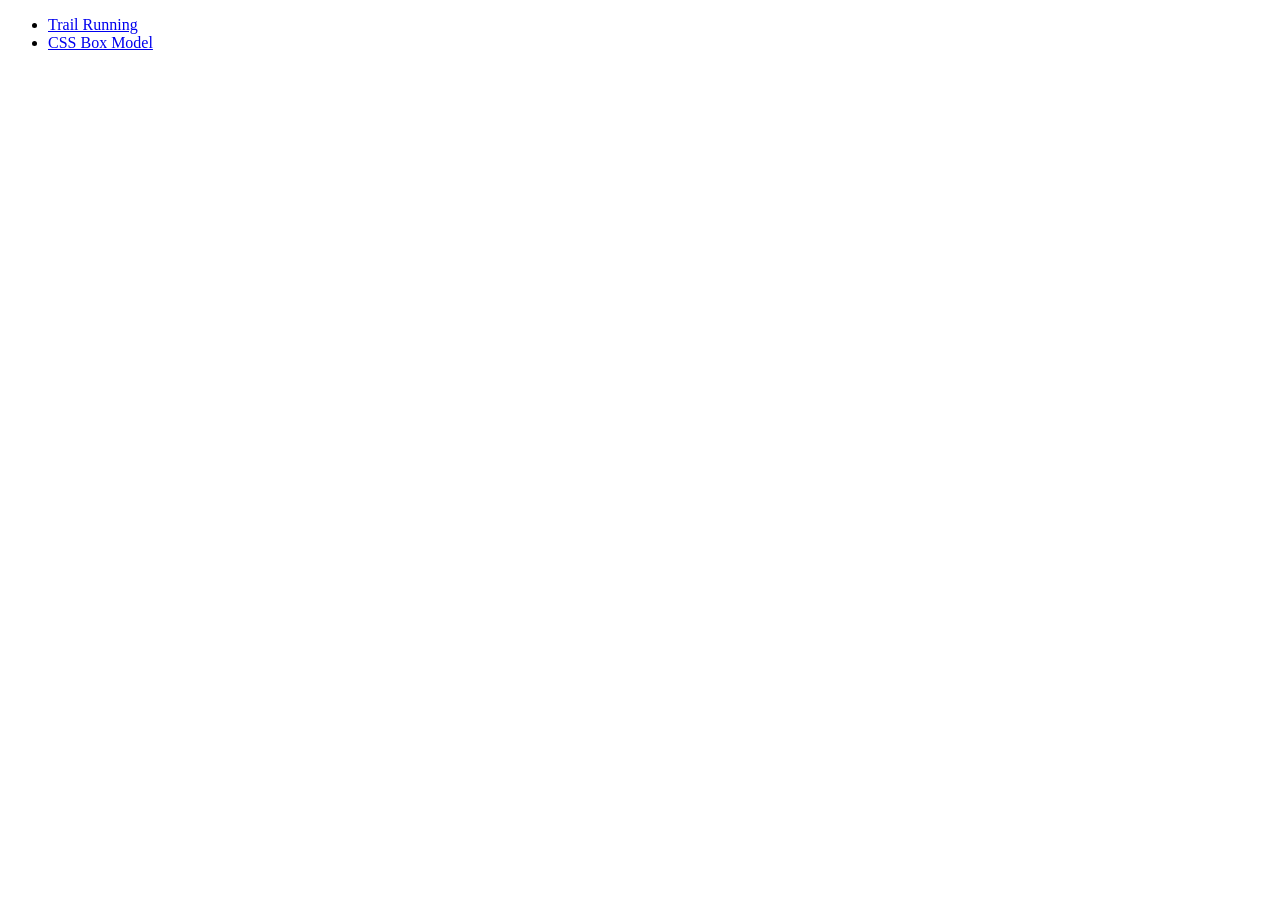
==== index.html @ 32b4b822 "Add files via upload" ====
<!DOCTYPE html>
<html lang="en">
<head>
	<meta charset="UTF-8">
	<meta name="viewport" content="width=device-width, initial-scale=1.0">
	<title>Document</title>
</head>

<body>
	
<ul>
    <li><a href="running.html">Trail Running</a></li>
    <li><a href="box_model.html">CSS Box Model</a></li>
</ul>
</body>
</html>
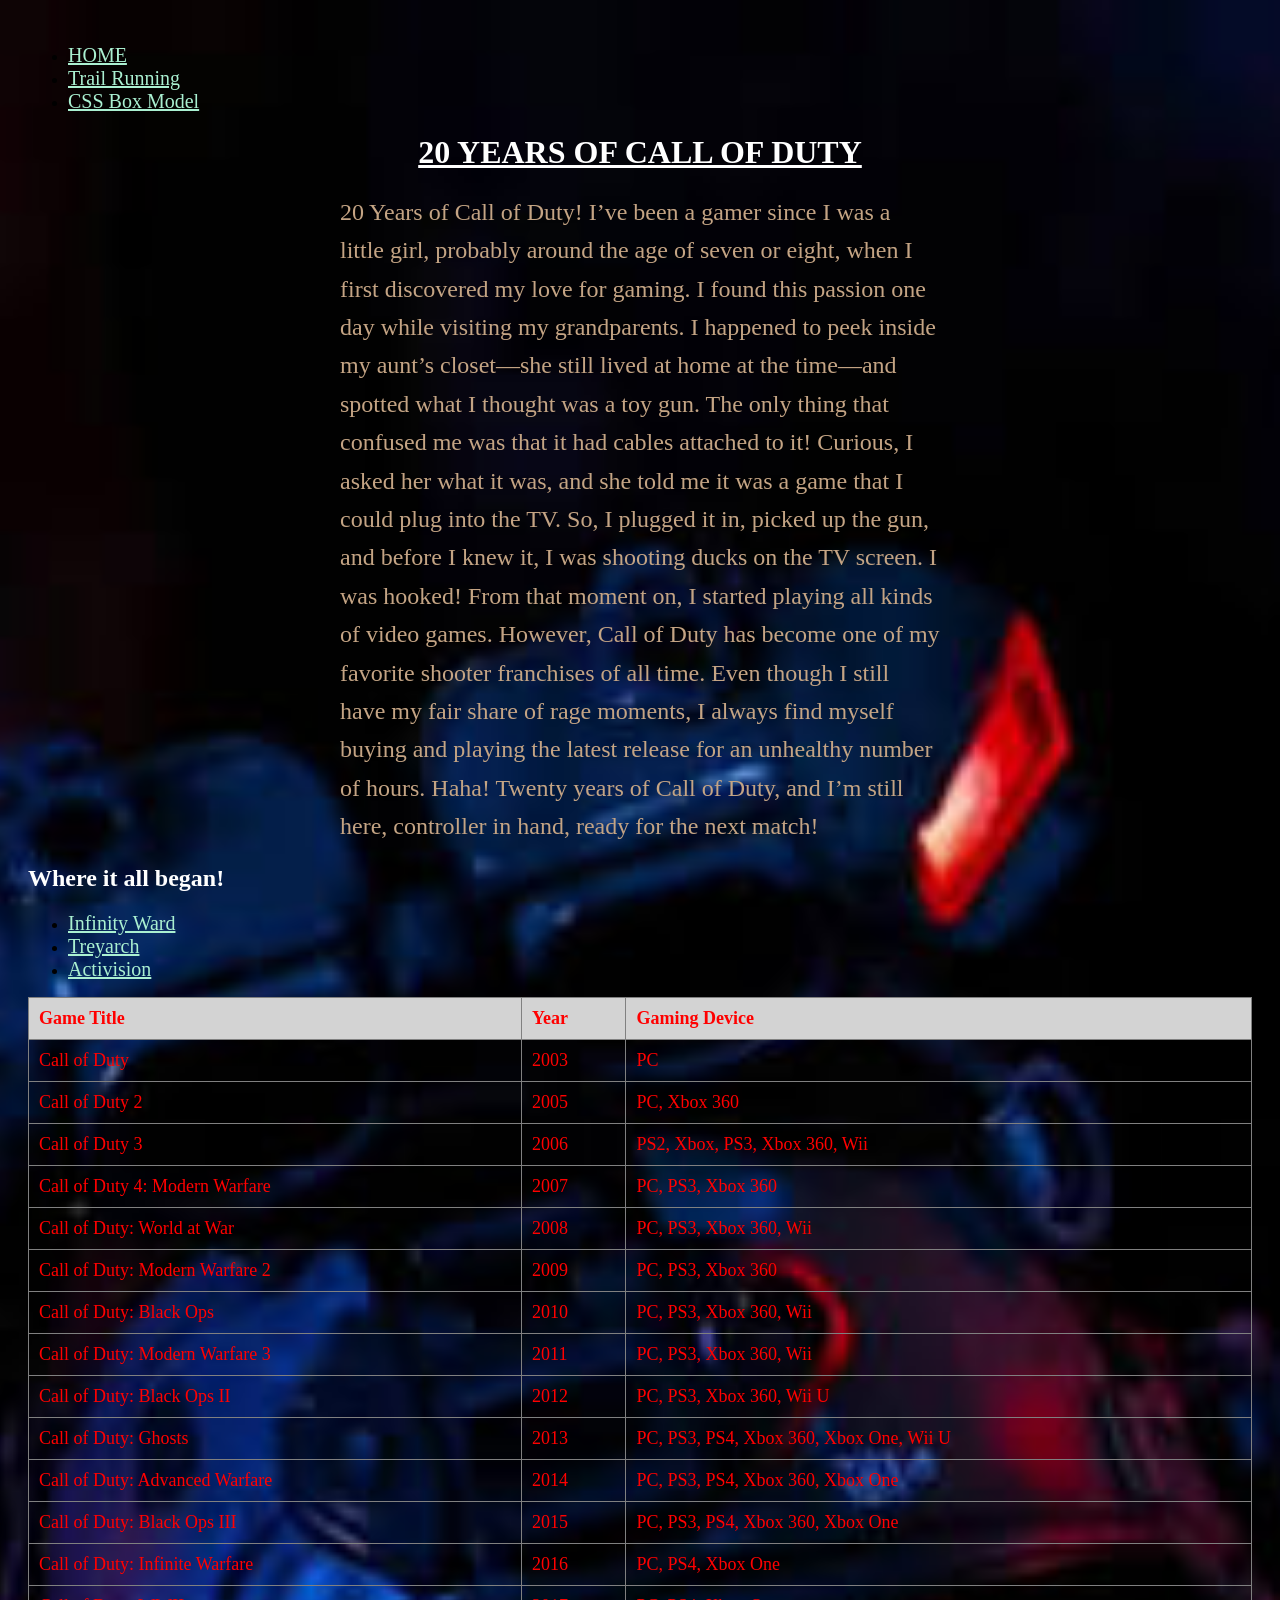
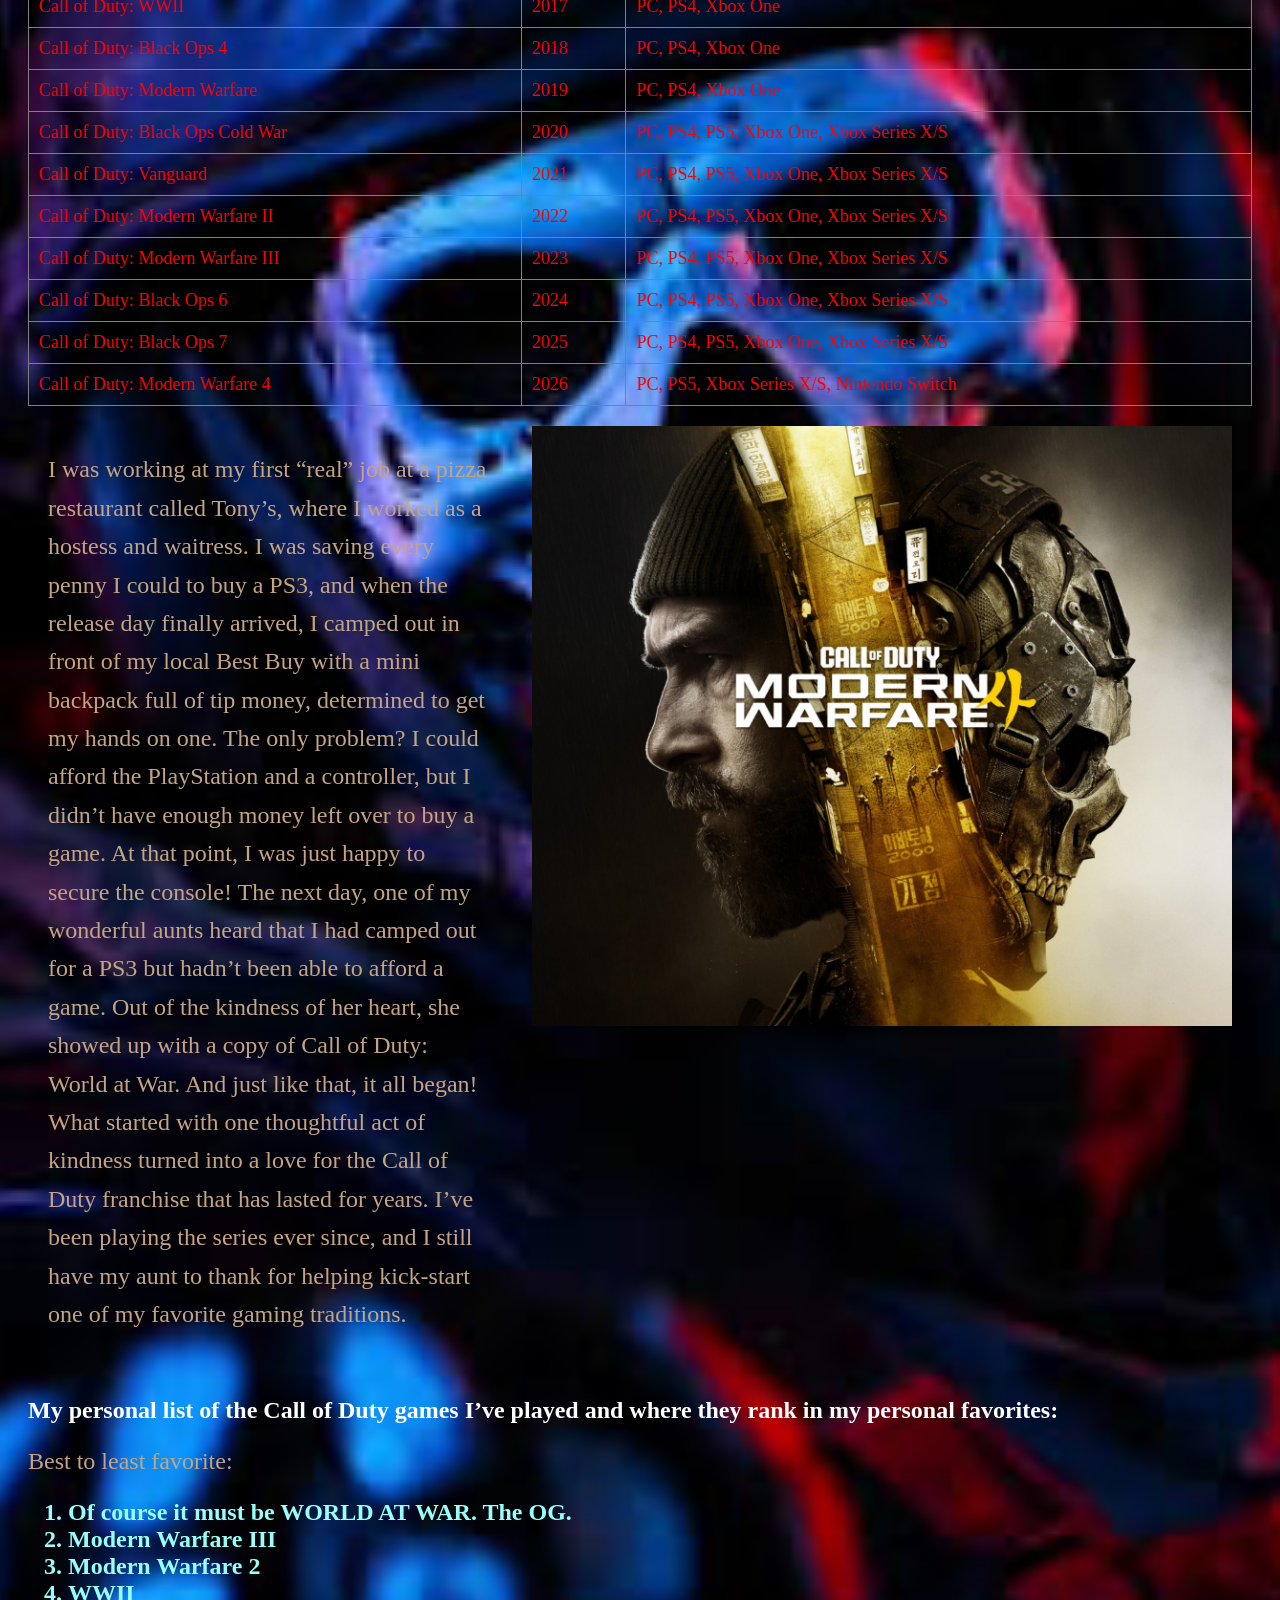
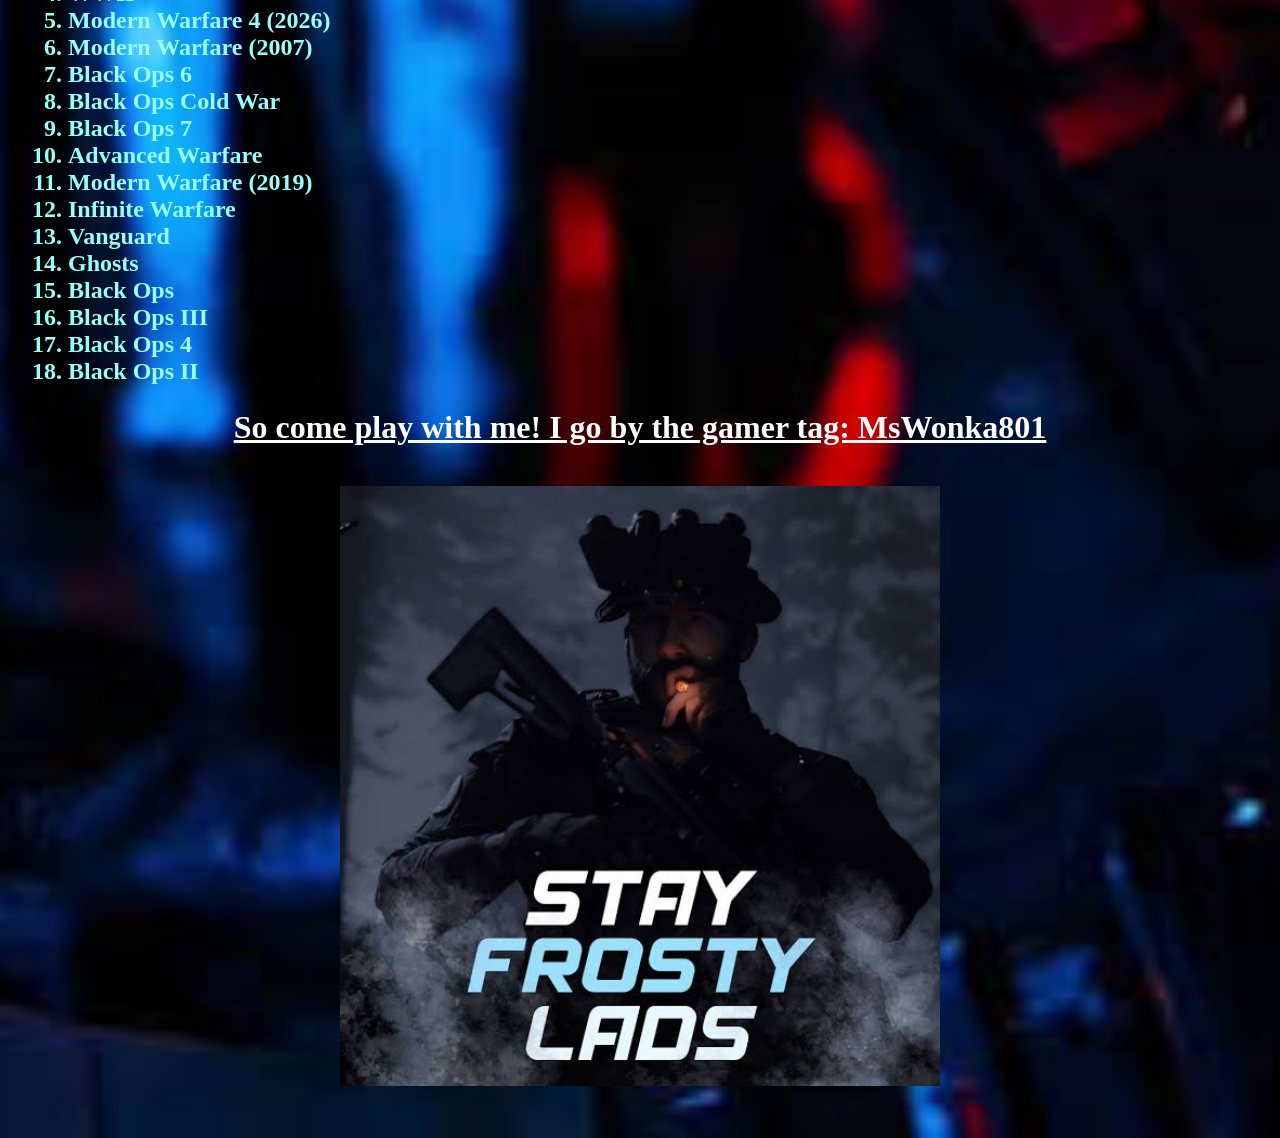
==== commit eab65d5d: "Add files via upload" ====
--- a/index.html
+++ b/index.html
@@ -1,16 +1,127 @@
 <!DOCTYPE html>
-<html lang="en">
+<html lang="en-US">
+
 <head>
-	<meta charset="UTF-8">
-	<meta name="viewport" content="width=device-width, initial-scale=1.0">
-	<title>Document</title>
+    <meta charset="UTF-8">
+
+    <title>20 YEARS OF CALL OF DUTY</title>
+  
+    <meta name="description" content="Call of Duty Franchise">
+    <meta name="keywords" content="call of duty, activision, treyarch, infinityward, gamers, fps">
+    <meta name="author" content="KIANA CRAWFORD">
+    <meta name="viewport" content="width=device-width, initial-scale=1.0">
+
+<link rel="stylesheet" href="resources/cod_style.css">
 </head>
-
-<body>
-	
 <ul>
+    <li><a href="index.html">HOME</a></li>
     <li><a href="running.html">Trail Running</a></li>
     <li><a href="box_model.html">CSS Box Model</a></li>
 </ul>
+
+<body>
+<h1>20 YEARS OF CALL OF DUTY</h1>
+<p class="center-box">20 Years of Call of Duty!
+
+I’ve been a gamer since I was a little girl, probably around the age of seven or eight, when I first discovered my love for gaming.
+
+I found this passion one day while visiting my grandparents. I happened to peek inside my aunt’s closet—she still lived at home at the time—and spotted what I thought was a toy gun. The only thing that confused me was that it had cables attached to it! Curious, I asked her what it was, and she told me it was a game that I could plug into the TV.
+
+So, I plugged it in, picked up the gun, and before I knew it, I was shooting ducks on the TV screen. I was hooked!
+
+From that moment on, I started playing all kinds of video games. However, Call of Duty has become one of my favorite shooter franchises of all time. Even though I still have my fair share of rage moments, I always find myself buying and playing the latest release for an unhealthy number of hours. Haha!
+
+Twenty years of Call of Duty, and I’m still here, controller in hand, ready for the next match!</p>	
+
+
+	
+
+
+<h2>Where it all began!</h2>
+<ul>
+        <li><a href="https://www.infinityward.com/">Infinity Ward</a></li>
+        <li><a href="https://www.treyarch.com/">Treyarch</a></li>
+        <li><a href="https://www.activision.com/">Activision</a></li>
+    </ul>
+
+<table>
+    <tr><th>Game Title</th>
+        <th>Year</th>
+        <th>Gaming Device</th>
+
+    </tr>
+
+
+<tr><td>Call of Duty</td><td>2003</td><td>PC</td></tr>
+    <tr><td>Call of Duty 2</td><td>2005</td><td>PC, Xbox 360</td></tr>
+    <tr><td>Call of Duty 3</td><td>2006</td><td>PS2, Xbox, PS3, Xbox 360, Wii</td></tr>
+    <tr><td>Call of Duty 4: Modern Warfare</td><td>2007</td><td>PC, PS3, Xbox 360</td></tr>
+    <tr><td>Call of Duty: World at War</td><td>2008</td><td>PC, PS3, Xbox 360, Wii</td></tr>
+    <tr><td>Call of Duty: Modern Warfare 2</td><td>2009</td><td>PC, PS3, Xbox 360</td></tr>
+    <tr><td>Call of Duty: Black Ops</td><td>2010</td><td>PC, PS3, Xbox 360, Wii</td></tr>
+    <tr><td>Call of Duty: Modern Warfare 3</td><td>2011</td><td>PC, PS3, Xbox 360, Wii</td></tr>
+    <tr><td>Call of Duty: Black Ops II</td><td>2012</td><td>PC, PS3, Xbox 360, Wii U</td></tr>
+    <tr><td>Call of Duty: Ghosts</td><td>2013</td><td>PC, PS3, PS4, Xbox 360, Xbox One, Wii U</td></tr>
+    <tr><td>Call of Duty: Advanced Warfare</td><td>2014</td><td>PC, PS3, PS4, Xbox 360, Xbox One</td></tr>
+    <tr><td>Call of Duty: Black Ops III</td><td>2015</td><td>PC, PS3, PS4, Xbox 360, Xbox One</td></tr>
+    <tr><td>Call of Duty: Infinite Warfare</td><td>2016</td><td>PC, PS4, Xbox One</td></tr>
+    <tr><td>Call of Duty: WWII</td><td>2017</td><td>PC, PS4, Xbox One</td></tr>
+    <tr><td>Call of Duty: Black Ops 4</td><td>2018</td><td>PC, PS4, Xbox One</td></tr>
+    <tr><td>Call of Duty: Modern Warfare</td><td>2019</td><td>PC, PS4, Xbox One</td></tr>
+    <tr><td>Call of Duty: Black Ops Cold War</td><td>2020</td><td>PC, PS4, PS5, Xbox One, Xbox Series X/S</td></tr>
+    <tr><td>Call of Duty: Vanguard</td><td>2021</td><td>PC, PS4, PS5, Xbox One, Xbox Series X/S</td></tr>
+    <tr><td>Call of Duty: Modern Warfare II</td><td>2022</td><td>PC, PS4, PS5, Xbox One, Xbox Series X/S</td></tr>
+    <tr><td>Call of Duty: Modern Warfare III</td><td>2023</td><td>PC, PS4, PS5, Xbox One, Xbox Series X/S</td></tr>
+    <tr><td>Call of Duty: Black Ops 6</td><td>2024</td><td>PC, PS4, PS5, Xbox One, Xbox Series X/S</td></tr>
+    <tr><td>Call of Duty: Black Ops 7</td><td>2025</td><td>PC, PS4, PS5, Xbox One, Xbox Series X/S</td></tr>
+    <tr><td>Call of Duty: Modern Warfare 4</td><td>2026</td><td>PC, PS5, Xbox Series X/S, Nintendo Switch</td></tr>
+</table>
+
+
+
+
+
+<div class="content">
+
+<p class="large-text">I was working at my first “real” job at a pizza restaurant called Tony’s, where I worked as a hostess and waitress. I was saving every penny I could to buy a PS3, and when the release day finally arrived, I camped out in front of my local Best Buy with a mini backpack full of tip money, determined to get my hands on one.
+
+The only problem? I could afford the PlayStation and a controller, but I didn’t have enough money left over to buy a game. At that point, I was just happy to secure the console!
+
+The next day, one of my wonderful aunts heard that I had camped out for a PS3 but hadn’t been able to afford a game. Out of the kindness of her heart, she showed up with a copy of Call of Duty: World at War.
+
+And just like that, it all began! What started with one thoughtful act of kindness turned into a love for the Call of Duty franchise that has lasted for years. I’ve been playing the series ever since, and I still have my aunt to thank for helping kick-start one of my favorite gaming traditions.
+</p>
+<a href="https://www.callofduty.com/modernwarfare4">
+<img class="right-image" src="resources/COD_MW4.jpg" alt="MW4"></a>
+</div>
+
+<h2>My personal list of the Call of Duty games I’ve played and where they rank in my personal favorites:</h2>
+<p>Best to least favorite:</p>
+<ol class="cod-list"><li>Of course it must be WORLD AT WAR. The OG.</li>
+<li>Modern Warfare III</li>
+<li>Modern Warfare 2</li>
+<li>WWII</li>
+<li>Modern Warfare 4 (2026)</li>
+<li>Modern Warfare (2007)</li>
+<li>Black Ops 6</li>
+<li>Black Ops Cold War</li>
+<li>Black Ops 7</li>
+<li>Advanced Warfare</li>
+<li>Modern Warfare (2019)</li>
+<li>Infinite Warfare</li>
+<li>Vanguard</li>
+<li>Ghosts</li>
+<li>Black Ops</li>
+<li>Black Ops III</li>
+<li>Black Ops 4</li>
+<li>Black Ops II</li>
+</ol>
+
+
+<h1>So come play with me! I go by the gamer tag: MsWonka801 </h1>
+<div class="bottom-image">
+    <img src="resources/STAY_FROSTY.jpg" alt="Stay Frosty!">
+</div>
+
 </body>
 </html>
--- a/resources/cod_style.css
+++ b/resources/cod_style.css
@@ -0,0 +1,104 @@
+
+/* Accent colors */
+:root {
+    --accent-1: #FFFFFF;
+    --accent-2: #FFA500;
+}
+
+/* Style the body */
+
+body {
+    padding: 20px;
+    font-size: 16px;
+}
+body {
+    background-image: url("background1.jpg");
+    background-size: cover;
+    background-position: center;
+    background-repeat: no-repeat;
+}
+
+p {
+    color: #C4A484;
+    max-width: 700px;
+    font-size: 24px;
+}
+
+a {
+    color: #AAF0D1;
+    font-size: 20px;
+}
+/* Style all headings */
+h1, h2, h3 {
+    color: var(--accent-1);
+}
+
+/* Center the main heading */
+h1 {
+    text-align: center;
+    text-decoration: underline;
+}
+
+.center-box {
+    max-width: 600px;
+    margin: 0 auto;
+    line-height: 1.6;
+}
+.cod-list {
+    color: #98FFFA;
+    font-weight: bold;
+    font-size: 24px;
+}
+
+.cod-image {
+    display: left;
+    width: 300px;
+    height: auto;
+    margin: 0 auto;
+}
+.content {
+    display: flex;
+    justify-content: space-between;
+    align-items: flex-start;
+    gap: 40px;
+    padding: 20px;
+}
+
+.large-text {
+    font-size: 24px;
+    line-height: 1.6;
+    max-width: 600px;
+}
+
+.right-image {
+    width: 700px;
+    height: 600px;
+    object-fit: cover;
+}
+table {
+    width: 100%;
+    border-collapse: collapse;
+}
+
+th, td {
+    border: 1px solid #808080;
+    padding: 10px;
+    text-align: left;
+    color: #FF0000;
+    font-size: 18px;
+}
+
+th {
+    background-color: #D3D3D3;
+}
+.bottom-image {
+    text-align: center;
+    margin-top: 40px;
+    margin-bottom: 20px;
+}
+
+.bottom-image img {
+    width: 600px;
+    max-width: 100%;
+    height: 600px;
+}
